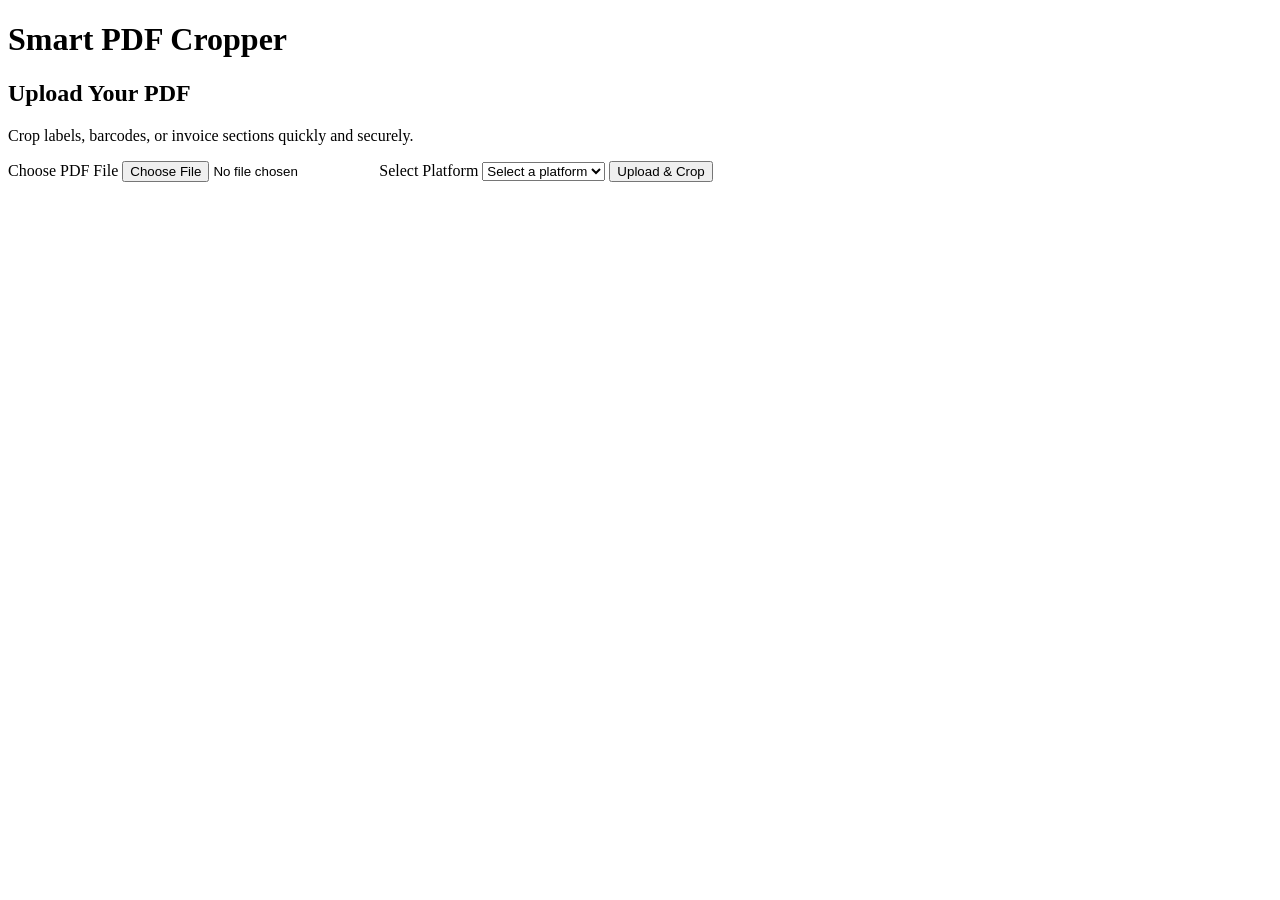
==== index.html @ 950553ce "Add files via upload" ====
<!DOCTYPE html>
<html lang="en">
<head>
  <meta charset="UTF-8">
  <meta name="viewport" content="width=device-width, initial-scale=1.0">
  <title>Smart PDF Cropper</title>
  <link rel="stylesheet" href="{{ url_for('static', filename='style.css') }}">
</head>
<body>
  <header class="navbar">
    <h1>Smart PDF Cropper</h1>
  </header>

  <main class="container">
    <div class="upload-card">
      <h2>Upload Your PDF</h2>
      <p>Crop labels, barcodes, or invoice sections quickly and securely.</p>

      <form action="/upload" method="post" enctype="multipart/form-data" class="upload-form">
        
        <!-- File input -->
        <label for="file" class="form-label">Choose PDF File</label>
        <input type="file" id="file" name="file" accept="application/pdf" required class="file-input">

        <!-- Dropdown for platform -->
        <label for="platform" class="form-label">Select Platform</label>
        <select id="platform" name="platform" class="dropdown" required>
          <option value="" disabled selected>Select a platform</option>
          <option value="flipkart">Flipkart</option>
          <option value="myntra">Myntra</option>
          <option value="ajio">Ajio</option>
        </select>

        <button type="submit" class="btn-primary">Upload & Crop</button>
      </form>
    </div>
  </main>
</body>
</html>
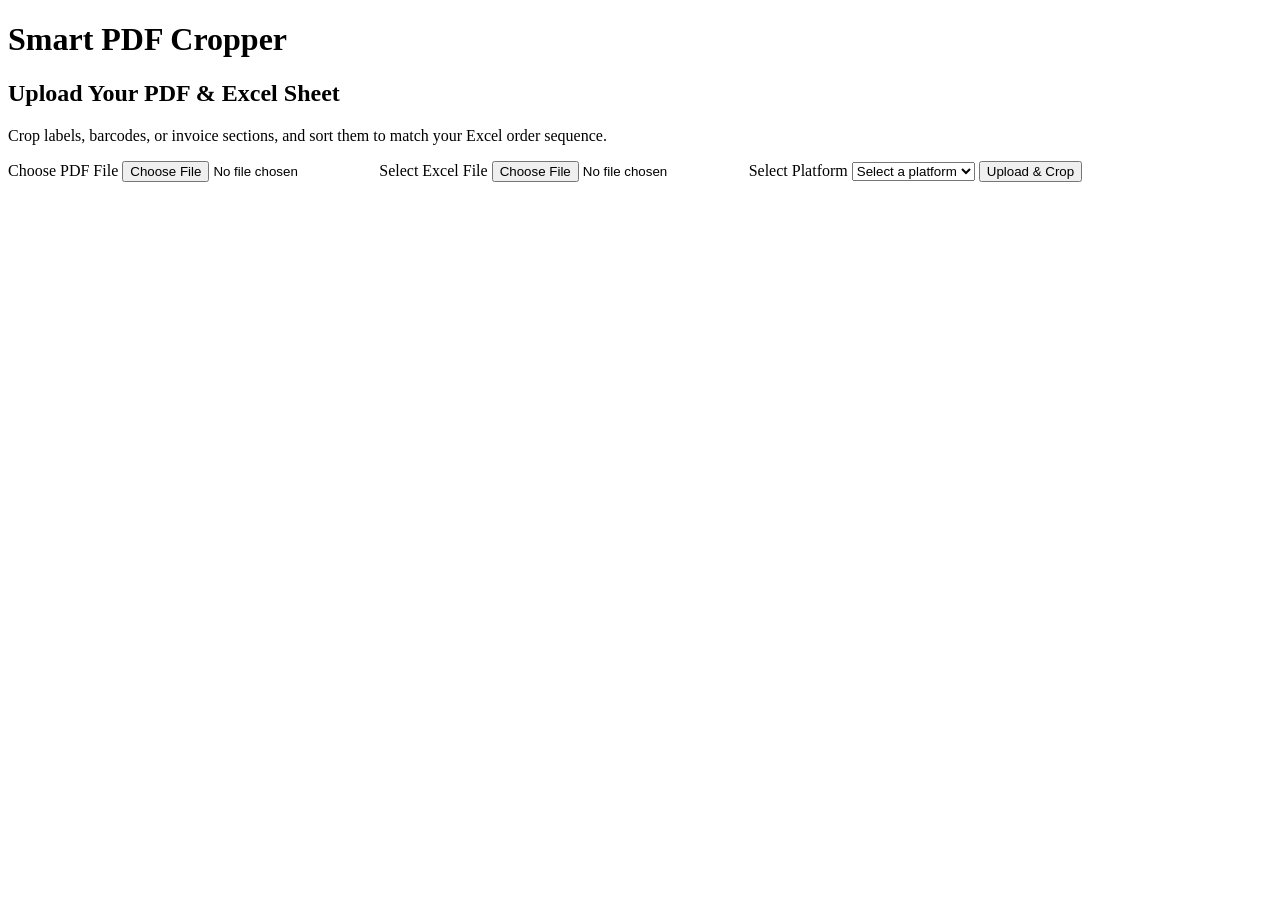
==== commit b794f775: "Enhance upload form with Excel file support Added Excel file input to the PDF upload form and update" ====
--- a/index.html
+++ b/index.html
@@ -13,14 +13,18 @@
 
   <main class="container">
     <div class="upload-card">
-      <h2>Upload Your PDF</h2>
-      <p>Crop labels, barcodes, or invoice sections quickly and securely.</p>
+      <h2>Upload Your PDF & Excel Sheet</h2>
+      <p>Crop labels, barcodes, or invoice sections, and sort them to match your Excel order sequence.</p>
 
       <form action="/upload" method="post" enctype="multipart/form-data" class="upload-form">
-        
-        <!-- File input -->
+
+        <!-- PDF file input -->
         <label for="file" class="form-label">Choose PDF File</label>
         <input type="file" id="file" name="file" accept="application/pdf" required class="file-input">
+
+        <!-- Excel file input (must be inside the form to be submitted!) -->
+        <label for="excel_file" class="form-label">Select Excel File</label>
+        <input type="file" id="excel_file" name="excel_file" accept=".xlsx,.xls" required class="file-input">
 
         <!-- Dropdown for platform -->
         <label for="platform" class="form-label">Select Platform</label>
